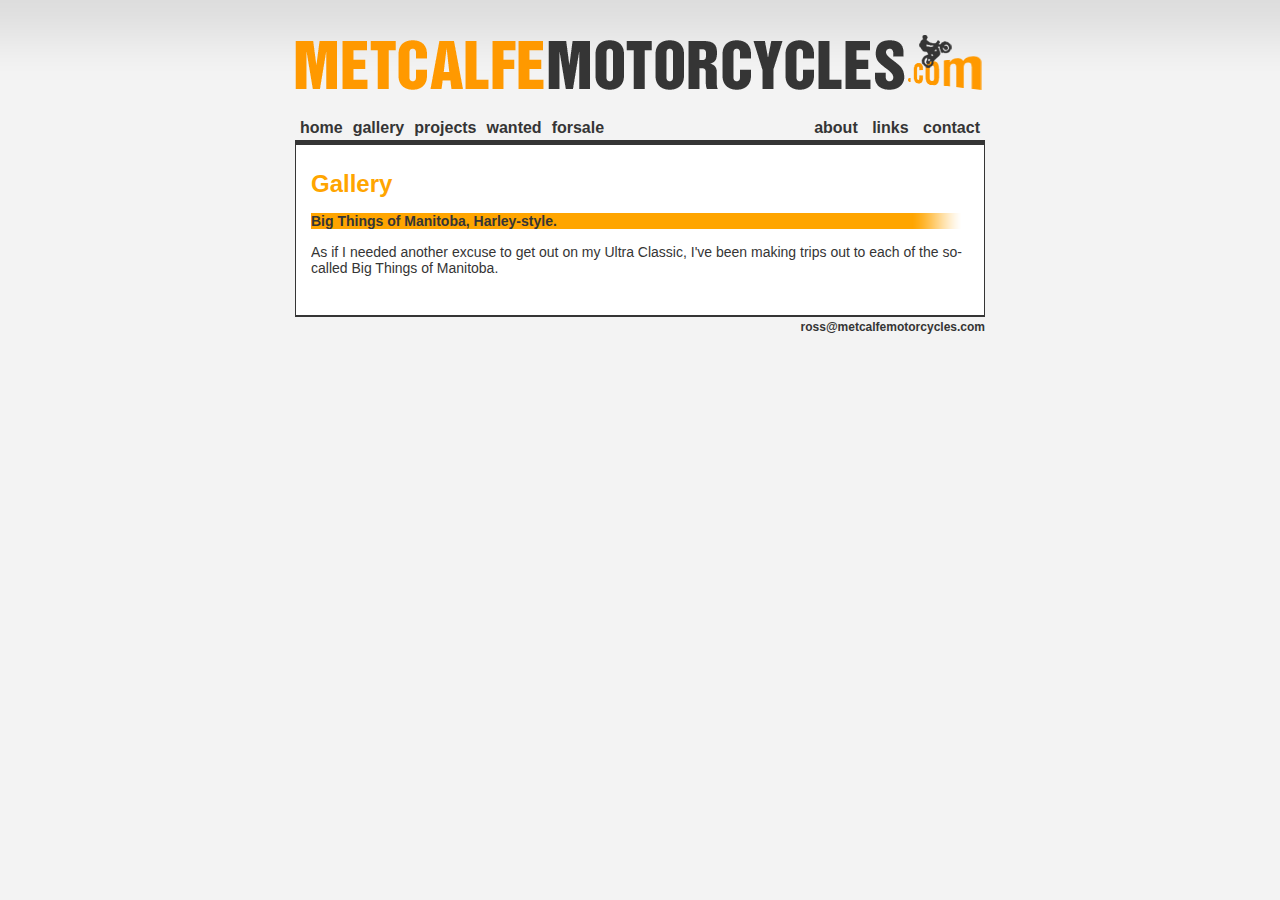
==== gallery.html @ 157f92ee "Deploying to gh-pages from  - c9898873c08e200129d81b3fee74910d2fcb0d12 🚀" ====
<!DOCTYPE html>
<html>
	<head>
		<title>Gallery</title>
		<meta charset="UTF-8">
    <link rel='stylesheet' href='css/styles.css' type="text/css" />
    <link rel='stylesheet' href='css/highslide.css' type="text/css" />
		<script type="text/javascript" src="js/highslide/highslide.js"></script>
		<script type="text/javascript">
			hs.graphicsDir = 'js/highslide/graphics/';
			window.onload = function() {
				hs.preloadImages(5);
			}
		</script>
	</head>
  <body>
    <div id="container">
      <div id="title"><a href="."><img src="img/title.png" alt="METCALFEMOTORCYCLES"></a></div>

      <table border=0 cellpadding=0 cellspacing=0 width="100%" id="menubar">
      <tr>
      <td id="menuleft">
        <a href=".">home</a>
        <a href="gallery">gallery</a>
        <a href="projects">projects</a>
        <a href="wanted">wanted</a>
        <a href="forsale">forsale</a>
      </td>
      <td id="menuright">
        <a href="about">about</a>
        <a href="links">links</a>
        <a href="contact">contact</a>
      </td>
      </tr>
      </table>

      <div id="content">
        
        <div class="pagetitle">
            Gallery
        </div>
        <div class="heading">Big Things of Manitoba, Harley-style.</div>
        <div class="description">
            As if I needed another excuse to get out on my Ultra Classic, I've been making trips out to each of the so-called Big Things of Manitoba.
            <p>
        </div>
        
      </div>
      
      <div id="footer">
        <table width="100%" border=0 cellpadding=0 cellspacing=0>
        <tr>
        <td id="leftfoot"></td>
        <td id="rightfoot">ross@metcalfemotorcycles.com</td>
        </tr>
        </table>
      </div>

    </div>

  </body>
</html>
---- css/styles.css ----
html {
	overflow-y: scroll;
}
body {
	background: #F3F3F3 url(../img/bg.gif) repeat-x top;
	margin: 0px;
	padding: 0px;
	text-align: center;
}
#container {
	width: 690px;
	margin: 0px auto;
	text-align: center;
}


/***--------[header]--------***/

#title{
	margin: 0px 0px 15px 0px;
	padding: 35px 0px 0px 0px;
	color: #353535;
	font-family: helvetica, sans-serif;
	font-size: 60px;
	text-align: left;
}

#menubar {
	color: #353535;
	font-family: arial, sans-serif;
	font-size: 16px;
	font-weight: bold;
	text-align: left;
	padding: 0px 0px 3px 0px;
	margin: 0px;
}

#menuright {
	text-align: right;
}
#menuleft {
	text-align: left;
}

#menuleft a {
	padding: 0px 5px 0px 5px;
	float: left;
}
#menuright a {
	padding: 0px 5px 0px 5px;
}
#menubar a:link, #menubar a:visited, #menubar a:active {
	color: #353535;
	text-decoration: none;
}
#menubar a:hover {
	color: #FFA500;
	text-decoration: none;
}


/***--------[footer]--------***/

#footer {
	color: #353535;
	font-family: arial, sans-serif;
	font-size: 12px;
	font-weight: bold;
	padding: 0px 0px 25px 0px;
	margin: 3px 0px 0px 0px;
}

#footer img {
	margin-right: 3px;
}

#leftfoot {
	text-align: left;
	color: #353535;
	font-family: arial, sans-serif;
	font-size: 12px;
	font-weight: bold;
}
#rightfoot {
	text-align: right;
	color: #353535;
	font-family: arial, sans-serif;
	font-size: 12px;
	font-weight: bold;
}


/***--------[index]--------***/

#content {
	border: solid #353535 5px;
	padding: 25px 15px 0px 15px;
	border-width: 5px 1px 2px 1px;
	background-color: white;
	text-align: left;
	font-family: verdana, sans-serif;
	font-size: 14px;
	color: #353535;
	overflow: auto;
}

.heading {
	color: #353535;
	font-weight: bold;
	width: 99%;
	background: #FFA500 url(../img/headbg.gif) repeat-y right;
	text-align: left;
	margin: 0px 0px 15px 0px;
}
.heading a {
	display: block;
	padding: 3px 5px 3px 5px;
	color: #353535;
	text-decoration: none;
}
.heading a:link, .heading a:visited, .heading a:hover, .heading a:active {
	color: #353535;
	text-decoration: none;
}

.description {
	margin-bottom: 25px;
	overflow: auto;
}

.description a, .description a:link, .description a:visited, .description a:hover, .description a:active {
	color: #FFA500;
	font-weight: bold;
	text-decoration: none;
}

#forsale {
	padding-left: 7px;
	vertical-align: top;
}
#wanted {
	padding-right: 7px;
	vertical-align: top;
}
#forsale img, #wanted img {
	margin-right: 5px;
	border: solid #353535 1px;
}


/***--------[pagecontent]--------***/

.pagetitle {
	margin: 0px 0px 15px 0px;
	text-align: left;
	font-family: helvetica, sans-serif;
	font-size: 24px;
	font-weight: bold;
	color: #FFA500;
}

.linktitle {
	text-decoration: none;
}
.linkaddress, .linkaddress a, .linkaddress a:link, .linkaddress a:visited, .linkaddress a:hover, .linkaddress a:active {
	font-weight: normal;
}
.linkinfo {
	font-size: 12px;
	color: #909090;
	margin-bottom: 10px;
}

.imagegroup {
	float: left;
	margin: 5px;
	padding: 3px;
	border: solid black 1px;
	text-align: center;
	background: #EFF8FF;
	font-family: verdana, sans-serif;
	font-size: 11px;
}
---- css/highslide.css ----
/***--------[highslide]--------***/
.highslide {
	cursor: url(../js/highslide/graphics/zoomin.cur), pointer;
    outline: none;
}
.highslide img {
	border: 2px solid white;
}
.highslide:hover img {
	border: 2px solid #FFA500;
}
.highslide-image-blur {
}
.highslide-loading {
    display: block;
	color: white;
	font-size: 9px;
	font-weight: bold;
	text-transform: uppercase;
    text-decoration: none;
	padding: 3px;
	border-top: 1px solid white;
	border-bottom: 1px solid white;
    background-color: black;
    /*
    padding-left: 22px;
    background-image: url(../js/highslide/graphics/loader.gif);
    background-repeat: no-repeat;
    background-position: 3px 1px;
    */
}
.highslide-display-block {
    display: block;
}
.highslide-display-none {
    display: none;
}
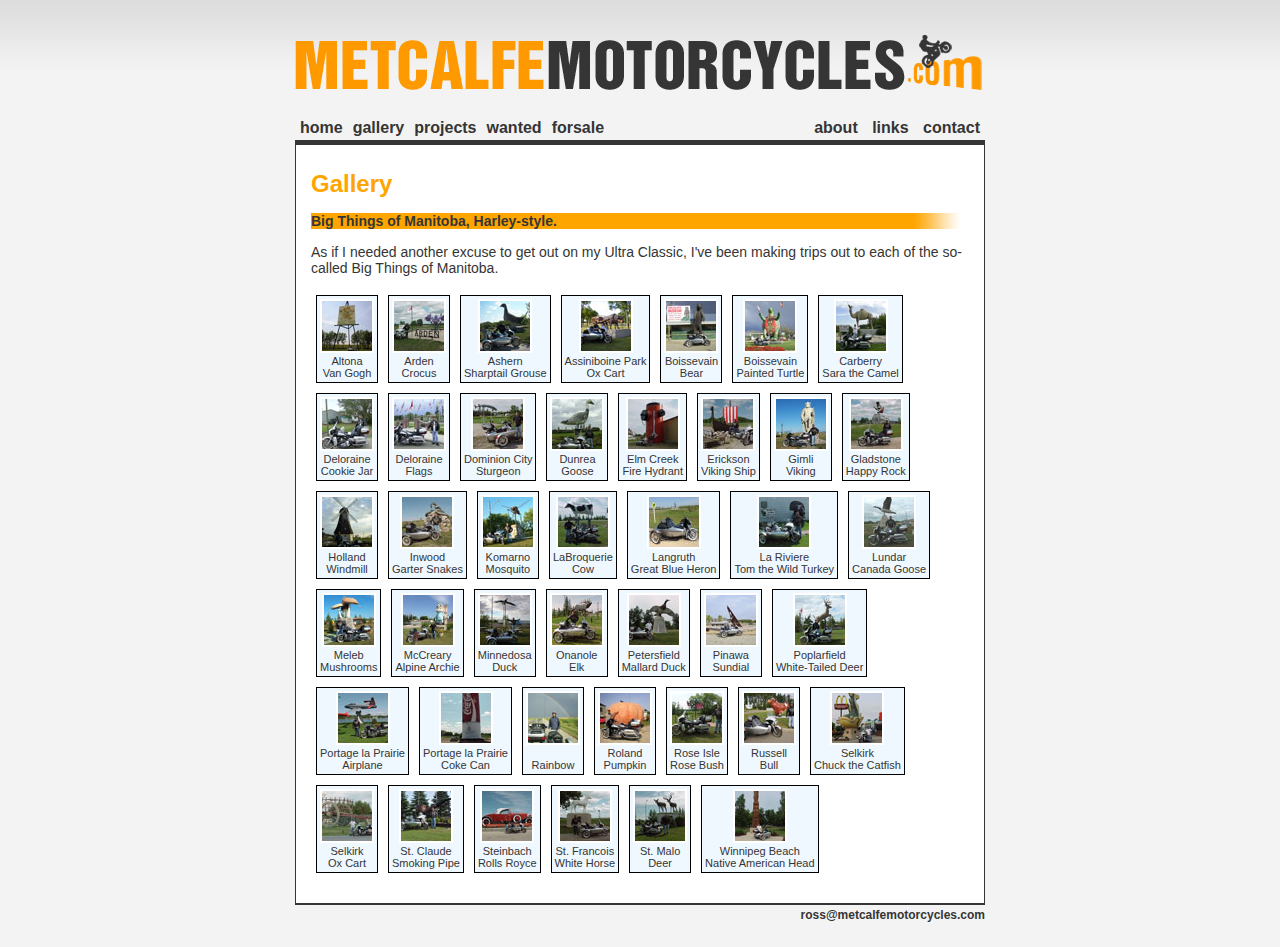
==== commit b2ca60c6: "Deploying to gh-pages from  - 660adbd44f0237b2af019424db25005e586b6cea 🚀" ====
--- a/gallery.html
+++ b/gallery.html
@@ -43,6 +43,300 @@
         <div class="description">
             As if I needed another excuse to get out on my Ultra Classic, I've been making trips out to each of the so-called Big Things of Manitoba.
             <p>
+                <div class="imagegroup">
+                    <a href="img/bigthings/altona.jpg" class="highslide" onclick="return hs.expand(this)">
+                        <img src="img/bigthings/altona_t.jpg" alt="image" title="Click to enlarge" height="50" width="50" border=0 />
+                    </a>
+                    <br />Altona
+                    <br />Van Gogh
+                </div>
+                <div class="imagegroup">
+                    <a href="img/bigthings/arden.jpg" class="highslide" onclick="return hs.expand(this)">
+                        <img src="img/bigthings/arden_t.jpg" alt="image" title="Click to enlarge" height="50" width="50" border=0 />
+                    </a>
+                    <br />Arden
+                    <br />Crocus
+                </div>
+                <div class="imagegroup">
+                    <a href="img/bigthings/ashern.jpg" class="highslide" onclick="return hs.expand(this)">
+                        <img src="img/bigthings/ashern_t.jpg" alt="image" title="Click to enlarge" height="50" width="50" border=0 />
+                    </a>
+                    <br />Ashern
+                    <br />Sharptail Grouse
+                </div>
+                <div class="imagegroup">
+                    <a href="img/bigthings/assiniboinepark.jpg" class="highslide" onclick="return hs.expand(this)">
+                        <img src="img/bigthings/assiniboinepark_t.jpg" alt="image" title="Click to enlarge" height="50" width="50" border=0 />
+                    </a>
+                    <br />Assiniboine Park
+                    <br />Ox Cart
+                </div>
+                <div class="imagegroup">
+                    <a href="img/bigthings/boissevainbear.jpg" class="highslide" onclick="return hs.expand(this)">
+                        <img src="img/bigthings/boissevainbear_t.jpg" alt="image" title="Click to enlarge" height="50" width="50" border=0 />
+                    </a>
+                    <br />Boissevain
+                    <br />Bear
+                </div>
+                <div class="imagegroup">
+                    <a href="img/bigthings/boissevain.jpg" class="highslide" onclick="return hs.expand(this)">
+                        <img src="img/bigthings/boissevain_t.jpg" alt="image" title="Click to enlarge" height="50" width="50" border=0 />
+                    </a>
+                    <br />Boissevain
+                    <br />Painted Turtle
+                </div>
+                <div class="imagegroup">
+                    <a href="img/bigthings/carberry.jpg" class="highslide" onclick="return hs.expand(this)">
+                        <img src="img/bigthings/carberry_t.jpg" alt="image" title="Click to enlarge" height="50" width="50" border=0 />
+                    </a>
+                    <br />Carberry
+                    <br />Sara the Camel
+                </div>
+                <div class="imagegroup">
+                    <a href="img/bigthings/delorainejar.jpg" class="highslide" onclick="return hs.expand(this)">
+                        <img src="img/bigthings/delorainejar_t.jpg" alt="image" title="Click to enlarge" height="50" width="50" border=0 />
+                    </a>
+                    <br />Deloraine
+                    <br />Cookie Jar
+                </div>
+                <div class="imagegroup">
+                    <a href="img/bigthings/deloraine.jpg" class="highslide" onclick="return hs.expand(this)">
+                        <img src="img/bigthings/deloraine_t.jpg" alt="image" title="Click to enlarge" height="50" width="50" border=0 />
+                    </a>
+                    <br />Deloraine
+                    <br />Flags
+                </div>
+                <div class="imagegroup">
+                    <a href="img/bigthings/dominioncity.jpg" class="highslide" onclick="return hs.expand(this)">
+                        <img src="img/bigthings/dominioncity_t.jpg" alt="image" title="Click to enlarge" height="50" width="50" border=0 />
+                    </a>
+                    <br />Dominion City
+                    <br />Sturgeon
+                </div>
+                <div class="imagegroup">
+                    <a href="img/bigthings/dunrea.jpg" class="highslide" onclick="return hs.expand(this)">
+                        <img src="img/bigthings/dunrea_t.jpg" alt="image" title="Click to enlarge" height="50" width="50" border=0 />
+                    </a>
+                    <br />Dunrea
+                    <br />Goose
+                </div>
+                <div class="imagegroup">
+                    <a href="img/bigthings/elmcreek.jpg" class="highslide" onclick="return hs.expand(this)">
+                        <img src="img/bigthings/elmcreek_t.jpg" alt="image" title="Click to enlarge" height="50" width="50" border=0 />
+                    </a>
+                    <br />Elm Creek
+                    <br />Fire Hydrant
+                </div>
+                <div class="imagegroup">
+                    <a href="img/bigthings/erickson.jpg" class="highslide" onclick="return hs.expand(this)">
+                        <img src="img/bigthings/erickson_t.jpg" alt="image" title="Click to enlarge" height="50" width="50" border=0 />
+                    </a>
+                    <br />Erickson
+                    <br />Viking Ship
+                </div>
+                <div class="imagegroup">
+                    <a href="img/bigthings/gimli.jpg" class="highslide" onclick="return hs.expand(this)">
+                        <img src="img/bigthings/gimli_t.jpg" alt="image" title="Click to enlarge" height="50" width="50" border=0 />
+                    </a>
+                    <br />Gimli
+                    <br />Viking
+                </div>
+                <div class="imagegroup">
+                    <a href="img/bigthings/gladstone.jpg" class="highslide" onclick="return hs.expand(this)">
+                        <img src="img/bigthings/gladstone_t.jpg" alt="image" title="Click to enlarge" height="50" width="50" border=0 />
+                    </a>
+                    <br />Gladstone
+                    <br />Happy Rock
+                </div>
+                <div class="imagegroup">
+                    <a href="img/bigthings/holland.jpg" class="highslide" onclick="return hs.expand(this)">
+                        <img src="img/bigthings/holland_t.jpg" alt="image" title="Click to enlarge" height="50" width="50" border=0 />
+                    </a>
+                    <br />Holland
+                    <br />Windmill
+                </div>
+                <div class="imagegroup">
+                    <a href="img/bigthings/inwood.jpg" class="highslide" onclick="return hs.expand(this)">
+                        <img src="img/bigthings/inwood_t.jpg" alt="image" title="Click to enlarge" height="50" width="50" border=0 />
+                    </a>
+                    <br />Inwood
+                    <br />Garter Snakes
+                </div>
+                <div class="imagegroup">
+                    <a href="img/bigthings/komarno.jpg" class="highslide" onclick="return hs.expand(this)">
+                        <img src="img/bigthings/komarno_t.jpg" alt="image" title="Click to enlarge" height="50" width="50" border=0 />
+                    </a>
+                    <br />Komarno
+                    <br />Mosquito
+                </div>
+                <div class="imagegroup">
+                    <a href="img/bigthings/labroquerie.jpg" class="highslide" onclick="return hs.expand(this)">
+                        <img src="img/bigthings/labroquerie_t.jpg" alt="image" title="Click to enlarge" height="50" width="50" border=0 />
+                    </a>
+                    <br />LaBroquerie
+                    <br />Cow
+                </div>
+                <div class="imagegroup">
+                    <a href="img/bigthings/langruth.jpg" class="highslide" onclick="return hs.expand(this)">
+                        <img src="img/bigthings/langruth_t.jpg" alt="image" title="Click to enlarge" height="50" width="50" border=0 />
+                    </a>
+                    <br />Langruth
+                    <br />Great Blue Heron
+                </div>
+                <div class="imagegroup">
+                    <a href="img/bigthings/lariviere.jpg" class="highslide" onclick="return hs.expand(this)">
+                        <img src="img/bigthings/lariviere_t.jpg" alt="image" title="Click to enlarge" height="50" width="50" border=0 />
+                    </a>
+                    <br />La Riviere
+                    <br />Tom the Wild Turkey
+                </div>
+                <div class="imagegroup">
+                    <a href="img/bigthings/lundar.jpg" class="highslide" onclick="return hs.expand(this)">
+                        <img src="img/bigthings/lundar_t.jpg" alt="image" title="Click to enlarge" height="50" width="50" border=0 />
+                    </a>
+                    <br />Lundar
+                    <br />Canada Goose
+                </div>
+                <div class="imagegroup">
+                    <a href="img/bigthings/meleb.jpg" class="highslide" onclick="return hs.expand(this)">
+                        <img src="img/bigthings/meleb_t.jpg" alt="image" title="Click to enlarge" height="50" width="50" border=0 />
+                    </a>
+                    <br />Meleb
+                    <br />Mushrooms
+                </div>
+                <div class="imagegroup">
+                    <a href="img/bigthings/mccreary.jpg" class="highslide" onclick="return hs.expand(this)">
+                        <img src="img/bigthings/mccreary_t.jpg" alt="image" title="Click to enlarge" height="50" width="50" border=0 />
+                    </a>
+                    <br />McCreary
+                    <br />Alpine Archie
+                </div>
+                <div class="imagegroup">
+                    <a href="img/bigthings/minnedosa.jpg" class="highslide" onclick="return hs.expand(this)">
+                        <img src="img/bigthings/minnedosa_t.jpg" alt="image" title="Click to enlarge" height="50" width="50" border=0 />
+                    </a>
+                    <br />Minnedosa
+                    <br />Duck
+                </div>
+                <div class="imagegroup">
+                    <a href="img/bigthings/onanole.jpg" class="highslide" onclick="return hs.expand(this)">
+                        <img src="img/bigthings/onanole_t.jpg" alt="image" title="Click to enlarge" height="50" width="50" border=0 />
+                    </a>
+                    <br />Onanole
+                    <br />Elk
+                </div>
+                <div class="imagegroup">
+                    <a href="img/bigthings/petersfield.jpg" class="highslide" onclick="return hs.expand(this)">
+                        <img src="img/bigthings/petersfield_t.jpg" alt="image" title="Click to enlarge" height="50" width="50" border=0 />
+                    </a>
+                    <br />Petersfield
+                    <br />Mallard Duck
+                </div>
+                <div class="imagegroup">
+                    <a href="img/bigthings/pinawa.jpg" class="highslide" onclick="return hs.expand(this)">
+                        <img src="img/bigthings/pinawa_t.jpg" alt="image" title="Click to enlarge" height="50" width="50" border=0 />
+                    </a>
+                    <br />Pinawa
+                    <br />Sundial
+                </div>
+                <div class="imagegroup">
+                    <a href="img/bigthings/poplarfield.jpg" class="highslide" onclick="return hs.expand(this)">
+                        <img src="img/bigthings/poplarfield_t.jpg" alt="image" title="Click to enlarge" height="50" width="50" border=0 />
+                    </a>
+                    <br />Poplarfield
+                    <br />White-Tailed Deer
+                </div>
+                <div class="imagegroup">
+                    <a href="img/bigthings/portageairplane.jpg" class="highslide" onclick="return hs.expand(this)">
+                        <img src="img/bigthings/portageairplane_t.jpg" alt="image" title="Click to enlarge" height="50" width="50" border=0 />
+                    </a>
+                    <br />Portage la Prairie
+                    <br />Airplane
+                </div>
+                <div class="imagegroup">
+                    <a href="img/bigthings/portage.jpg" class="highslide" onclick="return hs.expand(this)">
+                        <img src="img/bigthings/portage_t.jpg" alt="image" title="Click to enlarge" height="50" width="50" border=0 />
+                    </a>
+                    <br />Portage la Prairie
+                    <br />Coke Can
+                </div>
+                <div class="imagegroup">
+                    <a href="img/bigthings/rainbow.jpg" class="highslide" onclick="return hs.expand(this)">
+                        <img src="img/bigthings/rainbow_t.jpg" alt="image" title="Click to enlarge" height="50" width="50" border=0 />
+                    </a>
+                    <br />
+                    <br />Rainbow
+                </div>
+                <div class="imagegroup">
+                    <a href="img/bigthings/roland.jpg" class="highslide" onclick="return hs.expand(this)">
+                        <img src="img/bigthings/roland_t.jpg" alt="image" title="Click to enlarge" height="50" width="50" border=0 />
+                    </a>
+                    <br />Roland
+                    <br />Pumpkin
+                </div>
+                <div class="imagegroup">
+                    <a href="img/bigthings/roseisle.jpg" class="highslide" onclick="return hs.expand(this)">
+                        <img src="img/bigthings/roseisle_t.jpg" alt="image" title="Click to enlarge" height="50" width="50" border=0 />
+                    </a>
+                    <br />Rose Isle
+                    <br />Rose Bush
+                </div>
+                <div class="imagegroup">
+                    <a href="img/bigthings/russell.jpg" class="highslide" onclick="return hs.expand(this)">
+                        <img src="img/bigthings/russell_t.jpg" alt="image" title="Click to enlarge" height="50" width="50" border=0 />
+                    </a>
+                    <br />Russell
+                    <br />Bull
+                </div>
+                <div class="imagegroup">
+                    <a href="img/bigthings/selkirkcatfish.jpg" class="highslide" onclick="return hs.expand(this)">
+                        <img src="img/bigthings/selkirkcatfish_t.jpg" alt="image" title="Click to enlarge" height="50" width="50" border=0 />
+                    </a>
+                    <br />Selkirk
+                    <br />Chuck the Catfish
+                </div>
+                <div class="imagegroup">
+                    <a href="img/bigthings/selkirk.jpg" class="highslide" onclick="return hs.expand(this)">
+                        <img src="img/bigthings/selkirk_t.jpg" alt="image" title="Click to enlarge" height="50" width="50" border=0 />
+                    </a>
+                    <br />Selkirk
+                    <br />Ox Cart
+                </div>
+                <div class="imagegroup">
+                    <a href="img/bigthings/stclaude.jpg" class="highslide" onclick="return hs.expand(this)">
+                        <img src="img/bigthings/stclaude_t.jpg" alt="image" title="Click to enlarge" height="50" width="50" border=0 />
+                    </a>
+                    <br />St. Claude
+                    <br />Smoking Pipe
+                </div>
+                <div class="imagegroup">
+                    <a href="img/bigthings/steinbach.jpg" class="highslide" onclick="return hs.expand(this)">
+                        <img src="img/bigthings/steinbach_t.jpg" alt="image" title="Click to enlarge" height="50" width="50" border=0 />
+                    </a>
+                    <br />Steinbach
+                    <br />Rolls Royce
+                </div>
+                <div class="imagegroup">
+                    <a href="img/bigthings/stfrancois.jpg" class="highslide" onclick="return hs.expand(this)">
+                        <img src="img/bigthings/stfrancois_t.jpg" alt="image" title="Click to enlarge" height="50" width="50" border=0 />
+                    </a>
+                    <br />St. Francois
+                    <br />White Horse
+                </div>
+                <div class="imagegroup">
+                    <a href="img/bigthings/stmalo.jpg" class="highslide" onclick="return hs.expand(this)">
+                        <img src="img/bigthings/stmalo_t.jpg" alt="image" title="Click to enlarge" height="50" width="50" border=0 />
+                    </a>
+                    <br />St. Malo
+                    <br />Deer
+                </div>
+                <div class="imagegroup">
+                    <a href="img/bigthings/wpgbeach.jpg" class="highslide" onclick="return hs.expand(this)">
+                        <img src="img/bigthings/wpgbeach_t.jpg" alt="image" title="Click to enlarge" height="50" width="50" border=0 />
+                    </a>
+                    <br />Winnipeg Beach
+                    <br />Native American Head
+                </div>
         </div>
         
       </div>
--- a/css/highslide.css
+++ b/css/highslide.css
@@ -1,5 +1,3 @@
-
-
 /***--------[highslide]--------***/
 .highslide {
 	cursor: url(../js/highslide/graphics/zoomin.cur), pointer;
